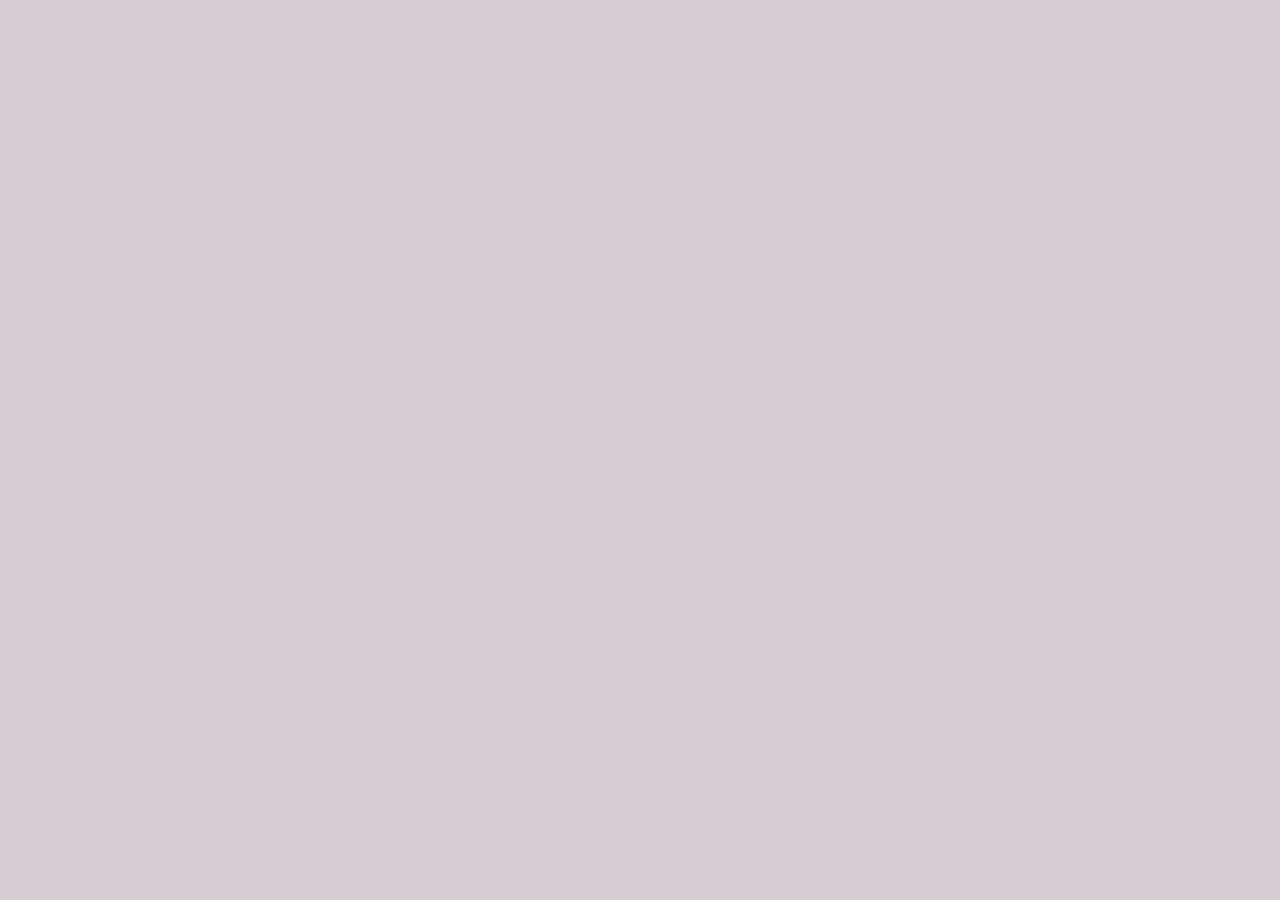
==== homework.html @ 4747c22e "setting up till life homework page" ====
<!DOCTYPE html>
<html>
<head>
   
    <title>still life</title>
    <link rel="stylesheet" href="homework.css">
</head>
<body>
    <div class="container">
        <div id="drawing">
            <div id="poster"></div>
            <div id="photobooth"></div>
            <div id="smallpicture"></div>
            <div id="letter"></div>
            <div id="bowl"></div>
            <div id="jewelrybox"></div>
            <div id="pictureframe"></div>
        </div>

</body>
</html>
---- homework.css ----
body, html {
    background-color: rgb(214, 204, 209);
}

#poster {
    color: aquamarine;
    top: 50px;
    left: 100px;
    width: 300px;
    height: 400px;
}
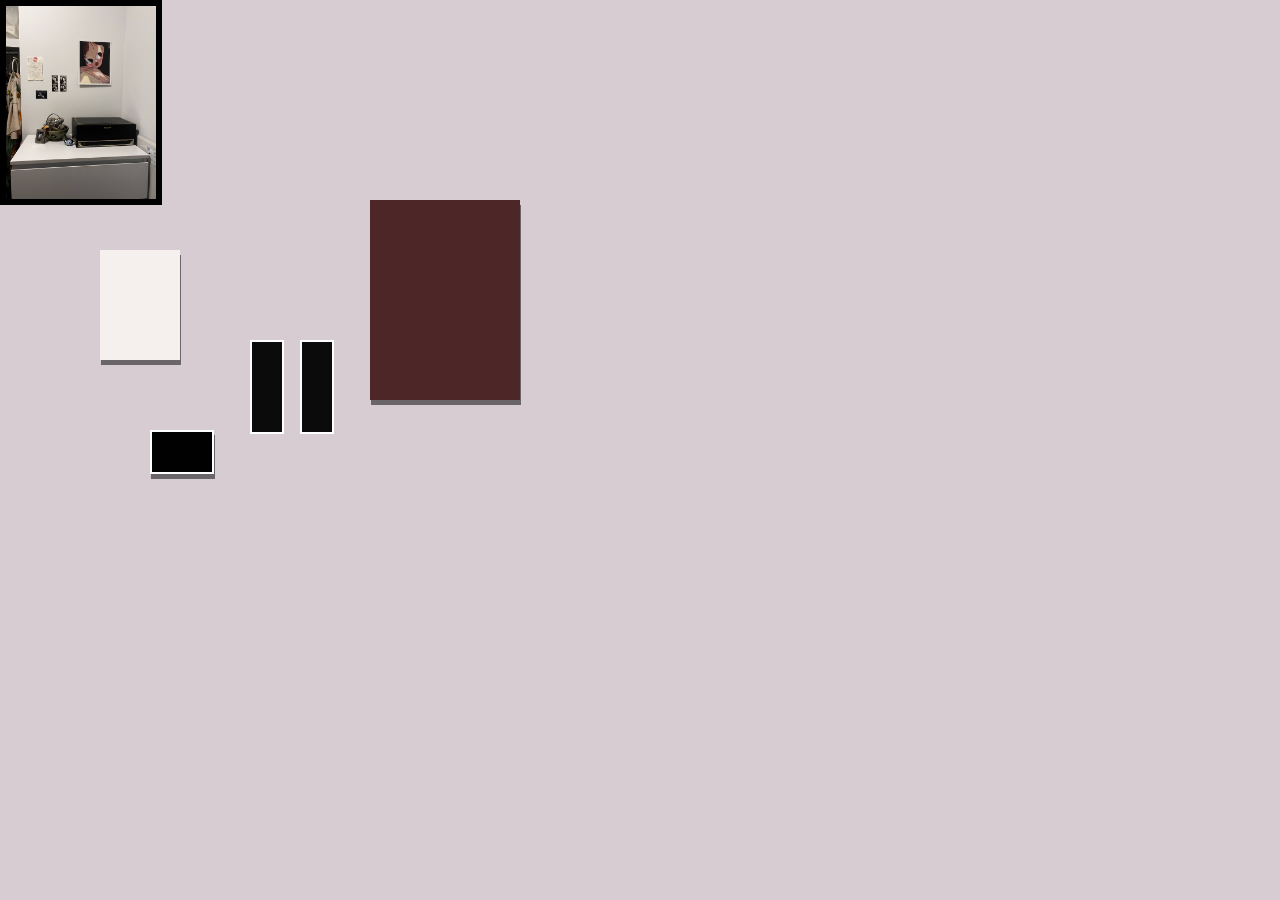
==== commit e263a907: "adding foundational shapes" ====
--- a/homework.html
+++ b/homework.html
@@ -9,13 +9,18 @@
     <div class="container">
         <div id="drawing">
             <div id="poster"></div>
-            <div id="photobooth"></div>
+            <div id="photobooth1"></div>
+            <div id="photobooth2"></div>
             <div id="smallpicture"></div>
             <div id="letter"></div>
             <div id="bowl"></div>
             <div id="jewelrybox"></div>
             <div id="pictureframe"></div>
+            <div id="dresser"></div>   
         </div>
+
+
+      <img src="ref.png" id="ref">
 
 </body>
 </html>
--- a/homework.css
+++ b/homework.css
@@ -1,12 +1,90 @@
 
 body, html {
     background-color: rgb(214, 204, 209);
+
+}
+
+#ref {
+    position: absolute;
+    top: 0px;
+    left: 0px;
+    width: 150px;
+    z-index: 1;
+    border: 6px solid black;
+}
+
+#letter {
+    position: absolute;
+    top: 250px;
+    left: 100px;
+    z-index: 0;
+    width: 80px;
+    height: 110px;
+    background-color: rgb(245, 240, 237);
+    box-shadow: 1px 5px 0px 0px rgba(0, 0, 0, 0.5);
+}
+
+#photobooth1 {
+    position: absolute;
+    top: 340px;
+    left: 250px;
+    z-index: 0;
+    width: 30px;
+    height: 90px;
+    background-color: rgb(11, 11, 11);
+    border: 2px solid rgb(255, 255, 255);
+}
+
+#photobooth2 {
+    position: absolute;
+    top: 340px;
+    left: 300px;
+    z-index: 0;
+    width: 30px;
+    height: 90px;
+    background-color: rgb(11, 11, 11);
+    border: 2px solid rgb(255, 255, 255);
+}
+
+#smallpicture {
+    position: absolute;
+    top: 430px;
+    left: 150px;
+    z-index: 1;
+    width: 60px;
+    height: 40px;
+    background-color: rgb(1, 1, 1);
+    box-shadow: 1px 5px 0px 0px rgba(0, 0, 0, 0.5);
+    border: 2px solid rgb(255, 255, 255);
 }
 
 #poster {
-    color: aquamarine;
-    top: 50px;
-    left: 100px;
-    width: 300px;
-    height: 400px;
+    position: absolute;
+    top: 200px;
+    left: 370px;
+    z-index: 2;
+    width: 150px;
+    height: 200px;
+    background-color: rgb(77, 39, 39);
+    box-shadow: 1px 5px 0px 0px rgba(0, 0, 0, 0.5);
 }
+
+#posterface {
+    position: absolute;
+    top: 200px;
+    left: 370px;
+    z-index: 4;
+    width: 150px;
+    height: 200px;
+    background-color: rgb(77, 39, 39);
+    box-shadow: 1px 5px 0px 0px rgba(0, 0, 0, 0.5);
+}
+
+#dresser {
+    position: absolute;
+    clip-path: polygon(86% 77%, 95% 95%, 5% 95%, 14% 77%);
+    z-index: 3;
+    background-color: rgb(77, 39, 39);
+    box-shadow: 1px 5px 0px 0px rgba(0, 0, 0, 0.5);
+}
+
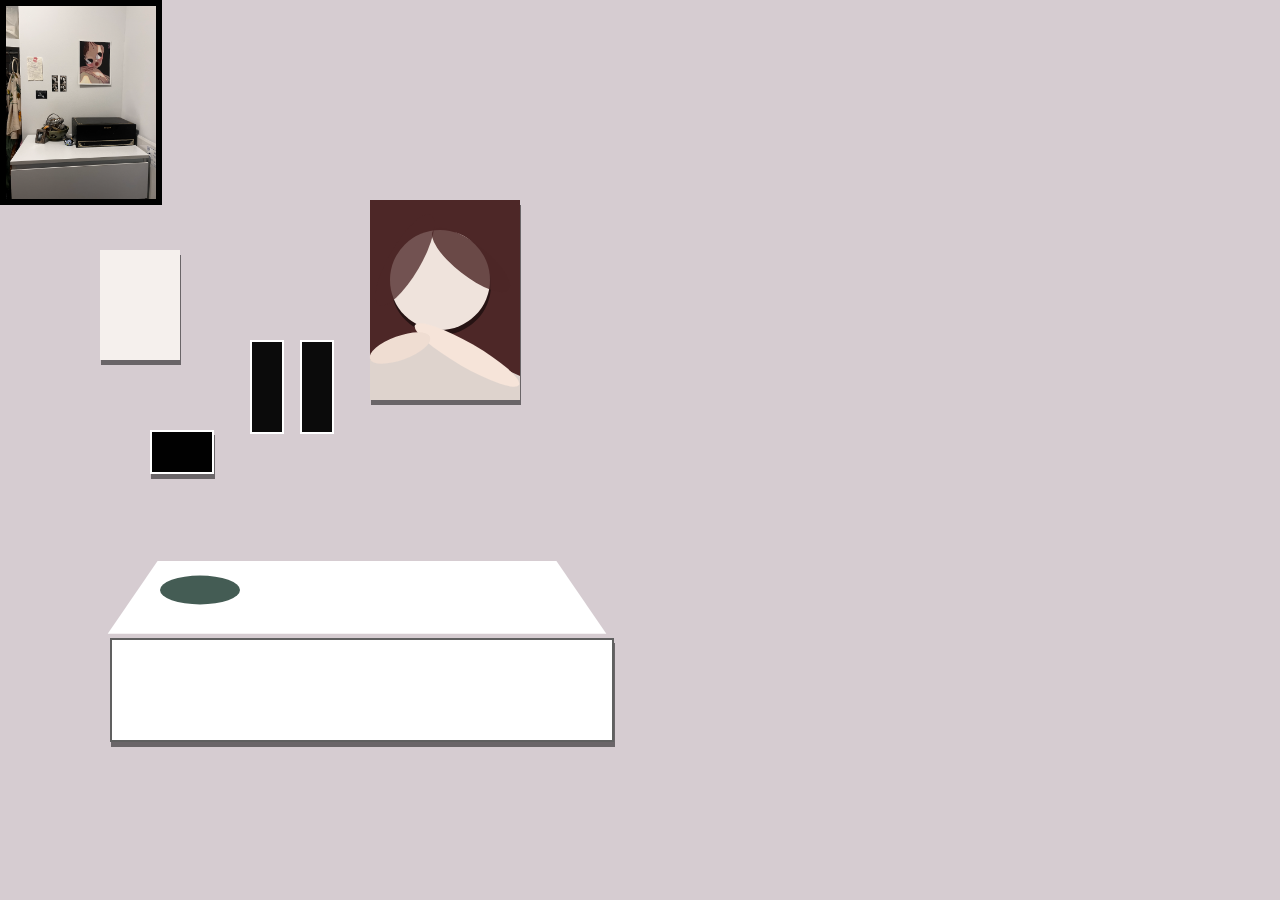
==== commit 8a0c5b6e: "adding dresser and detailing" ====
--- a/homework.html
+++ b/homework.html
@@ -9,6 +9,12 @@
     <div class="container">
         <div id="drawing">
             <div id="poster"></div>
+            <div id="posterface"></div>
+            <div id="posterknee"></div>
+            <div id="posterarm1"></div>
+            <div id="posterarm2"></div>
+            <div id="posterbangs1"></div>
+            <div id="posterbangs2"></div>
             <div id="photobooth1"></div>
             <div id="photobooth2"></div>
             <div id="smallpicture"></div>
@@ -16,7 +22,8 @@
             <div id="bowl"></div>
             <div id="jewelrybox"></div>
             <div id="pictureframe"></div>
-            <div id="dresser"></div>   
+            <div id="dresser"></div>
+            <div id="dresserfront"></div>
         </div>
 
 
--- a/homework.css
+++ b/homework.css
@@ -88,3 +88,108 @@
     box-shadow: 1px 5px 0px 0px rgba(0, 0, 0, 0.5);
 }
 
+#posterface {
+    position: absolute;
+    top: 230px;
+    left: 390px;
+    z-index: 3;
+    width: 100px;
+    height: 100px;
+    background-color: rgb(239, 227, 220);
+    border-radius: 50%;
+}
+
+#posterknee {
+    position: absolute;
+    top: 250px;
+    left: 370px;
+    z-index: 2;
+    width: 150px;
+    height: 150px;
+    background-color: rgb(222, 211, 205);
+    clip-path: polygon(39% 56%, 100% 84%, 100% 100%, 0% 100%, 0% 73%, 24% 56%);
+}
+
+#posterarm1 {
+    position: absolute;
+    top: 280px;
+    left: 392px;
+    z-index: 4;
+    width: 150px;
+    height: 150px;
+    background-color: rgb(246, 228, 217);
+    clip-path: ellipse(40% 8% at 50% 50%);
+    transform: rotate(30deg);
+}   
+
+#posterarm2 {
+    position: absolute;
+    top: 273px;
+    left: 360px;
+    z-index: 4;
+    width: 80px;
+    height: 150px;
+    background-color: rgb(239, 221, 210);
+    clip-path: ellipse(40% 8% at 50% 50%);
+    transform: rotate(-20deg);
+}
+
+#posterbangs1 {
+    position: absolute;
+    top: 160px;
+    left: 340px;
+    z-index: 5;
+    width: 130px;
+    height: 200px;
+    background-color: rgba(77, 39, 39, 0.769);
+    clip-path: ellipse(40% 8% at 50% 50%);
+    transform: rotate(-60deg);
+}
+
+#posterbangs2 {
+    position: absolute;
+    top: 160px;
+    left: 411px;
+    z-index: 5;
+    width: 120px;
+    height: 200px;
+    background-color: rgba(77, 39, 39, 0.814);
+    clip-path: ellipse(40% 8% at 50% 50%);
+    transform: rotate(38deg);
+}
+
+#dresser {
+    position: absolute;
+    top: 250px;
+    left: 80px;
+    z-index: 4;
+    width: 550px;
+    height: 400px;
+    background-color: rgb(255, 255, 255);
+    box-shadow: 1px 5px 0px 0px rgb(0, 0, 0);
+    border: 2px solid black;
+}
+
+#dresserfront {
+    position: absolute;
+    top: 638px;
+    left: 110px;
+    z-index: 3;
+    width: 500px;
+    height: 100px;
+    background-color: rgb(255, 255, 255);
+    box-shadow: 1px 5px 0px 0px rgba(0, 0, 0, 0.5);
+    border: 2px solid rgba(0, 0, 0, 0.623);
+}
+
+#bowl {
+    position: absolute;
+    top: 500px;
+    left: 150px;
+    z-index: 5;
+    width: 100px;
+    height: 180px;
+    background-color: rgb(68, 92, 84);
+    clip-path: ellipse(40% 8% at 50% 50%);
+    box-shadow: 1px 5px 0px 0px rgba(0, 0, 0, 0.5);
+}
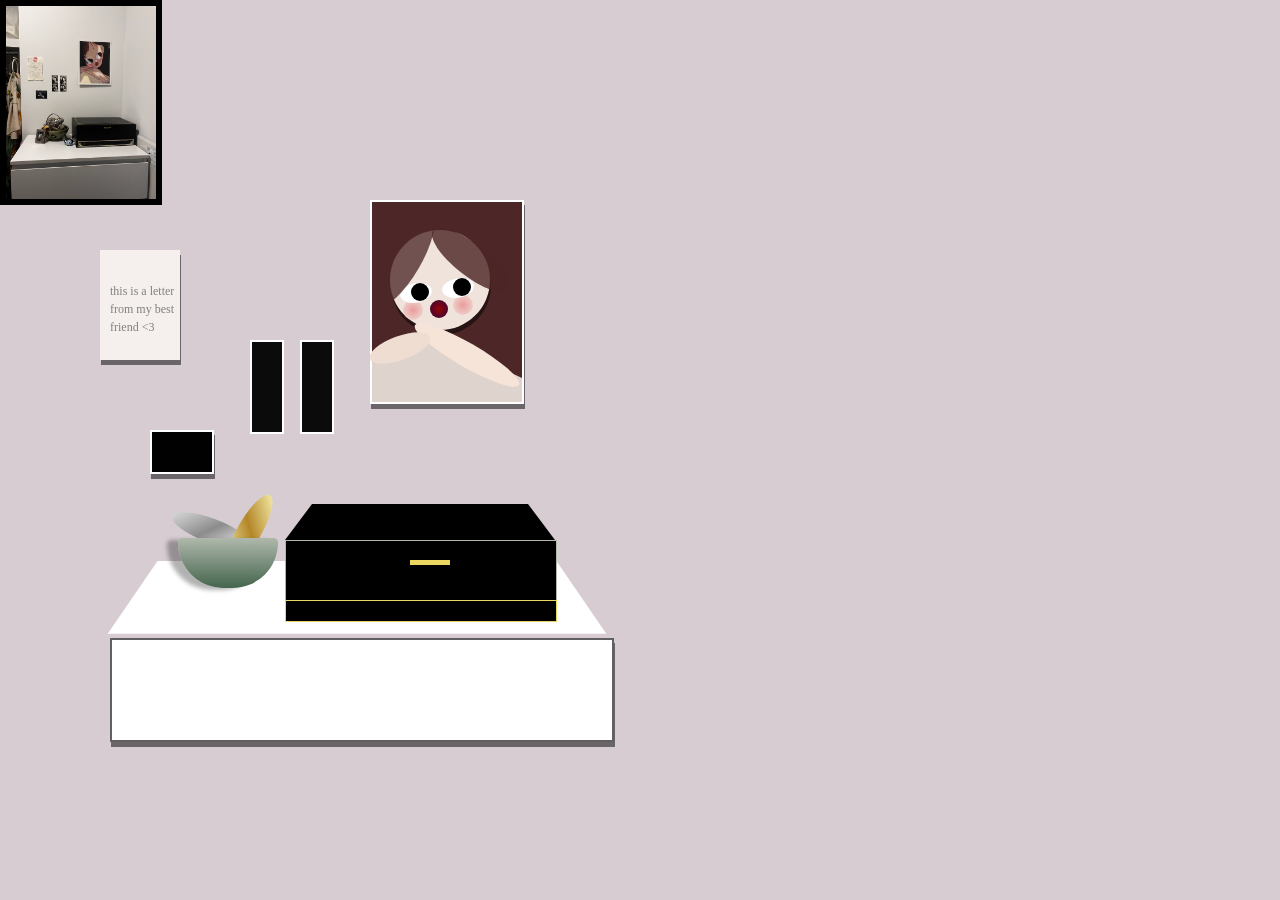
==== commit b0f6680d: "details!" ====
--- a/homework.html
+++ b/homework.html
@@ -15,16 +15,31 @@
             <div id="posterarm2"></div>
             <div id="posterbangs1"></div>
             <div id="posterbangs2"></div>
+            <div id="posterblush1"></div>
+            <div id="posterblush2"></div>
+            <div id="postermouth"></div>
+            <div id="postereye1"></div>
+            <div id="postereye2"></div>
+            <div id="posterpupil1"></div>
+            <div id="posterpupil2"></div>
             <div id="photobooth1"></div>
             <div id="photobooth2"></div>
             <div id="smallpicture"></div>
             <div id="letter"></div>
             <div id="bowl"></div>
-            <div id="jewelrybox"></div>
+            <div id="jewelryboxtop"></div>
+            <div id="jewelryboxfront"></div>
+            <div id="jewelryboxdrawer"></div>
+            <div id="jewelryboxdrawerhandle"></div>
             <div id="pictureframe"></div>
             <div id="dresser"></div>
             <div id="dresserfront"></div>
+            <div id="bracelet1"></div>
+            <div id="bracelet2"></div>
         </div>
+
+        <p> this is a letter <br> from my best <br> friend <3</p>
+
 
 
       <img src="ref.png" id="ref">
--- a/homework.css
+++ b/homework.css
@@ -66,6 +66,7 @@
     width: 150px;
     height: 200px;
     background-color: rgb(77, 39, 39);
+    border: 2px solid rgb(255, 255, 255);
     box-shadow: 1px 5px 0px 0px rgba(0, 0, 0, 0.5);
 }
 
@@ -101,8 +102,8 @@
 
 #posterknee {
     position: absolute;
-    top: 250px;
-    left: 370px;
+    top: 252px;
+    left: 372px;
     z-index: 2;
     width: 150px;
     height: 150px;
@@ -138,7 +139,7 @@
     position: absolute;
     top: 160px;
     left: 340px;
-    z-index: 5;
+    z-index: 10;
     width: 130px;
     height: 200px;
     background-color: rgba(77, 39, 39, 0.769);
@@ -150,7 +151,7 @@
     position: absolute;
     top: 160px;
     left: 411px;
-    z-index: 5;
+    z-index: 510;
     width: 120px;
     height: 200px;
     background-color: rgba(77, 39, 39, 0.814);
@@ -183,13 +184,196 @@
 }
 
 #bowl {
-    position: absolute;
-    top: 500px;
-    left: 150px;
+  position: relative;
+  top: 530px;
+  left: 170px;
+  z-index: 20;
+  width: 100px;
+  height: 50px;
+  background: linear-gradient(to bottom, #afb8ab, #44654e);
+  border-bottom-left-radius: 100px;
+  border-bottom-right-radius: 100px;
+  border-top-left-radius: 10px;
+  border-top-right-radius: 10px;
+  box-shadow: inset 0 -10px 15px rgba(0, 0, 0, 0.2);
+  box-shadow: -11px 2px 4px rgba(0, 0, 0, 0.3);
+}
+
+
+#posterblush1 {
+    position: absolute;
+    top: 300px;
+    left: 403px;
+    z-index: 5;
+    width: 20px;
+    height: 20px;
+    background-color: rgb(234, 155, 155);
+    border-radius: 50%;
+    background: radial-gradient(circle, rgb(234, 155, 155), rgb(239, 227, 220));
+}
+
+#posterblush2 {
+    position: absolute;
+    top: 295px;
+    left: 453px;
+    z-index: 5;
+    width: 20px;
+    height: 20px;
+    background-color: rgb(234, 155, 155);
+    border-radius: 50%;
+    background: radial-gradient(circle, rgb(234, 155, 155), rgb(239, 227, 220));
+}   
+
+#postermouth {
+    position: absolute;
+    top: 300px;
+    left: 430px;
+    z-index: 10;
+    width: 18px;
+    height: 18px;
+    background-color: rgb(234, 155, 155);
+    border-radius: 50%;
+    background: radial-gradient(circle, rgb(150, 5, 5), rgb(46, 3, 59));
+}
+
+#postereye1 {
+    position: absolute;
+    top: 273px;
+    left: 396px;
+    z-index: 5;
+    width: 40px;
+    height: 40px;
+    background-color: rgb(255, 255, 255);
+    border-radius: 50%;
+    clip-path: ellipse(40% 24% at 50% 50%);
+    transform: rotate(-10deg);
+}
+
+#postereye2 {
+    position: absolute;
+    top: 268px;
+    left: 438px;
+    z-index: 5;
+    width: 40px;
+    height: 40px;
+    background-color: rgb(255, 255, 255);
+    border-radius: 50%;
+    clip-path: ellipse(40% 24% at 50% 50%);
+    transform: rotate(-10deg);
+}
+
+#posterpupil1 {
+    position: absolute;
+    top: 283px;
+    left: 411px;
+    z-index: 5;
+    width: 18px;
+    height: 18px;
+    background-color: rgb(0, 0, 0);
+    border-radius: 50%;
+}
+
+#posterpupil2 {
+    position: absolute;
+    top: 278px;
+    left: 453px;
+    z-index: 5;
+    width: 18px;
+    height: 18px;
+    background-color: rgb(0, 0, 0);
+    border-radius: 50%;
+}
+
+p {
+    position: absolute;
+    top: 270px;
+    left: 110px;
+    z-index: 5;
+  color: gray;           
+  font-size: 12px;        
+  line-height: 1.5;       
+  font-family: 'Brush Script MT';     
+}
+
+#jewelryboxtop {
+    position: absolute;
+    top: 350px;
+    left: 270px;
+    z-index: 5;
+    width: 300px;
+    height: 200px;
+    clip-path: polygon(86% 77%, 95% 95%, 5% 95%, 14% 77%);
+    background-color: rgb(0, 0, 0);
+    border-color: gold;
+}
+
+#jewelryboxfront {
+    position: absolute;
+    top: 540px;
+    left: 285px;
+    z-index: 5;
+    width: 270px;
+    height: 60px;
+    background-color: rgb(0, 0, 0);
+    border: 1px solid #afb8ab;
+}
+
+#jewelryboxdrawer {
+    position: absolute;
+    top: 600px;
+    left: 285px;
+    z-index: 5;
+    width: 270px;
+    height: 20px;
+    background-color: rgb(0, 0, 0);
+    border: 1px solid black;
+    border-color: rgb(235, 214, 97);
+}
+
+#jewelryboxdrawerhandle {
+    position: absolute;
+    top: 560px;
+    left: 410px;
+    z-index: 5;
+    width: 40px;
+    height: 5px;
+    background-color: rgb(235, 214, 97);
+}
+
+#bracelet1 {
+    position: absolute;
+    top: 480px;
+    left: 160px;
     z-index: 5;
     width: 100px;
-    height: 180px;
-    background-color: rgb(68, 92, 84);
-    clip-path: ellipse(40% 8% at 50% 50%);
-    box-shadow: 1px 5px 0px 0px rgba(0, 0, 0, 0.5);
-}
+    height: 100px;
+    clip-path: ellipse(40% 12% at 50% 50%);
+    transform: rotate(20deg);
+    background: linear-gradient(
+    135deg,
+    #707070 0%,
+    #e0e0e0 25%,
+    #8c8c8c 50%,
+    #ffffff 75%,
+    #5e5e5e 100%
+  );
+}
+
+#bracelet2 {
+    position: absolute;
+    top: 480px;
+    left: 200px;
+    z-index: 5;
+    width: 100px;
+    height: 100px;
+    clip-path: ellipse(40% 12% at 50% 50%);
+    transform: rotate(-60deg);
+    background: linear-gradient(
+    135deg,
+    #bf953f 0%,
+    #fcf6ba 25%,
+    #b38728 50%,
+    #fbf5b7 75%,
+    #aa771c 100%
+  );
+}
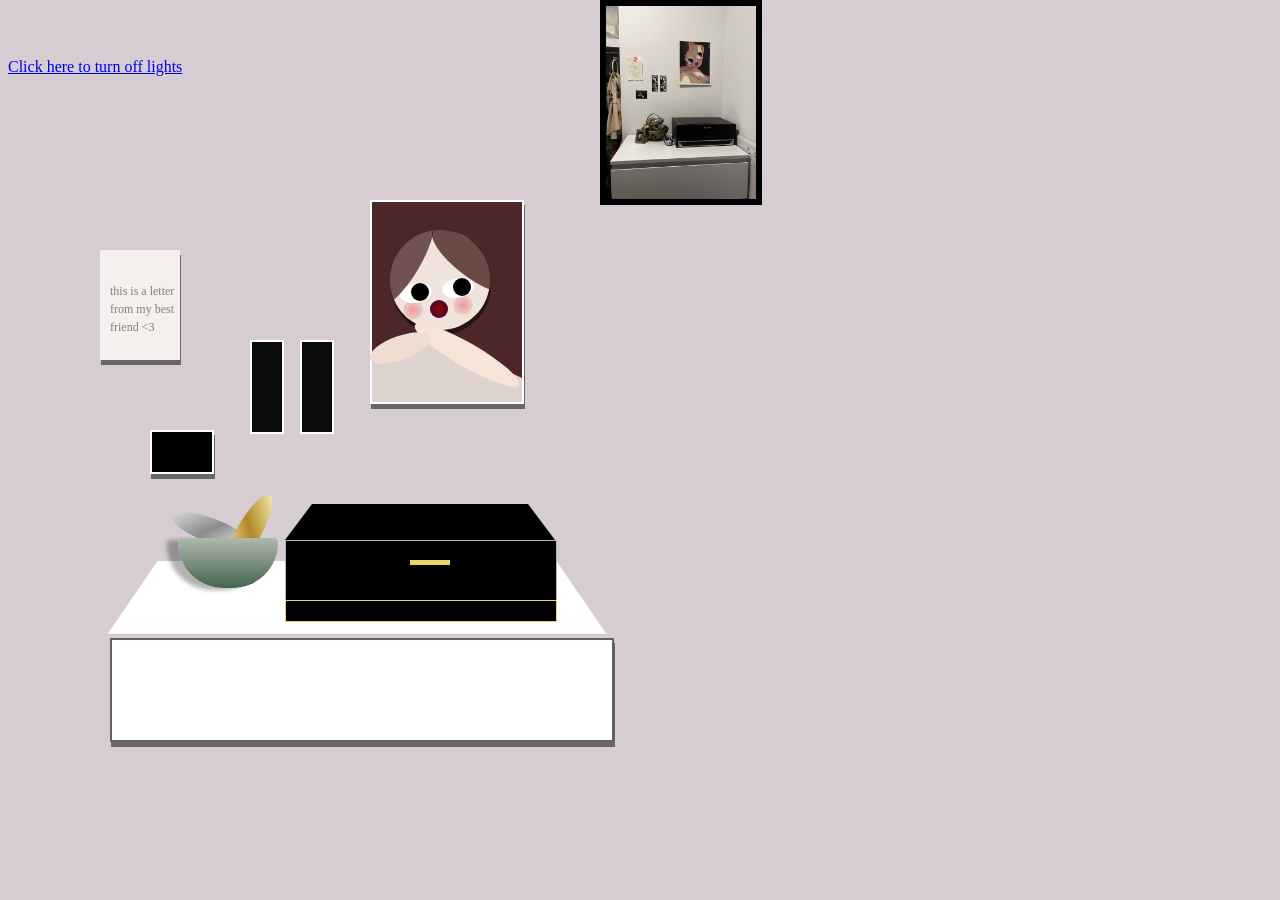
==== commit cd9823d3: "adding lightsout to page" ====
--- a/homework.html
+++ b/homework.html
@@ -39,8 +39,7 @@
         </div>
 
         <p> this is a letter <br> from my best <br> friend <3</p>
-
-
+        <a href="lightsoff.html">Click here to turn off lights</a>
 
       <img src="ref.png" id="ref">
 
--- a/homework.css
+++ b/homework.css
@@ -1,17 +1,17 @@
 
 body, html {
     background-color: rgb(214, 204, 209);
-
 }
 
 #ref {
     position: absolute;
     top: 0px;
-    left: 0px;
+    left: 600px;
     width: 150px;
     z-index: 1;
     border: 6px solid black;
 }
+
 
 #letter {
     position: absolute;
